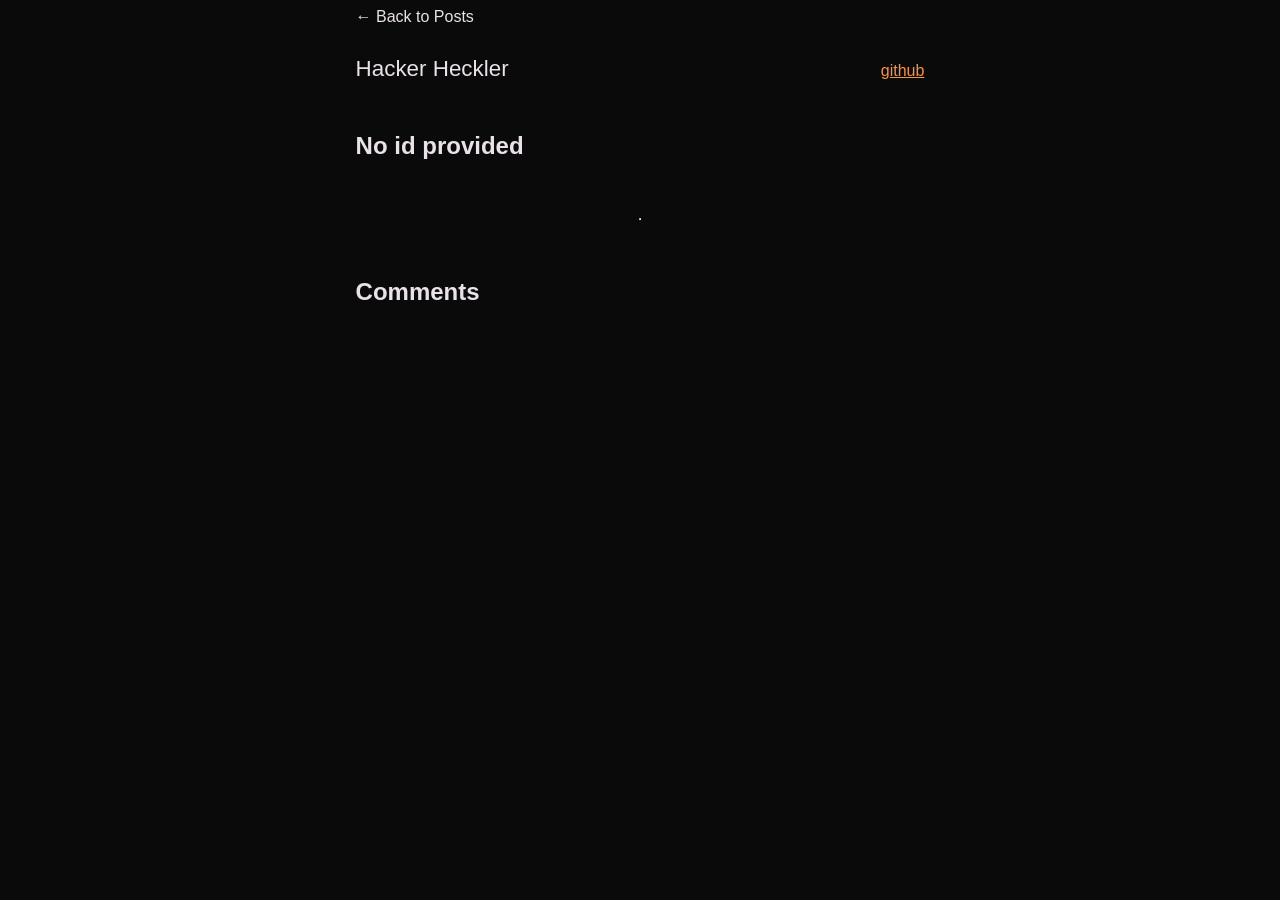
==== comments.html @ 967e68d7 "Comments page added" ====
<!DOCTYPE html>
<html lang="en">
<head>
    <meta charset="UTF-8">
    <title>Comments</title>
    <link rel="stylesheet" href="style.css">
</head>
<body>
    <div class="full">
        <a href="index.html" class="back-link">&larr;  Back to Posts</a>
        <div class="top">
            <a class="titletext" href="/">Hacker Heckler</a>
            <a href="https://github.com/git-notion" class="github">github</a>
        </div>
        <div id="loading-spinner">Loading comments...</div>
        
        <div id="post-details"></div>
        <hr>
        <h2>Comments</h2>
        <ul id="comments-list">

        </ul>
    </div>

</body>
<script src="utils.js"></script>
<script src="comments.js"></script>
</html>
---- style.css ----
*{
    background-color: #0a0a0a;
    color: #e9e2e8;
    box-sizing: border-box;
    font-family: "Roberto", sans-serif;
}
.full{
    margin: 0 auto;
    width: min(45%,100% - 20px);
    display: flex;
    flex-direction: column;
    gap: 30px;
}
.titletext{
    text-decoration: none; 
    color: inherit; 
    font-size: 1.4em;    
}
.titletext:hover{
    text-decoration: none; 
    color: inherit; 
    font-size: 1.4em;    
}
a{
    text-decoration: none;
}
a:hover{
    text-decoration: underline;
    color: rgb(251 146 60);
}
button{
    all: unset;
    cursor: pointer;
}
button:hover{
    color: rgb(251 146 60);
    text-decoration: underline;
}
.top{
    display: flex;
    align-items: baseline;
    justify-content: space-between;
}
.navgn-bars{
    display: flex;
    justify-content:flex-start;
    gap: 15px;
    font-size: 0.91em;
}
.github{
    text-decoration: underline;
    color: rgb(251 146 60);;
}
ul{
    list-style-type: none;
    padding: 10px;
    display: flex;
    flex-direction: column;
    gap: 20px;
}

.story-card h3,
.story-card a,
.story-card p,
.story-card div,
.story-card span {
    background-color: transparent !important;
}
.story-card{
    transition: background-color 0.2s ease;
    padding: 10px;
}

li:hover .story-card {
    background-color: #2c2c2c; 
    transition: background-color 0.2s ease;
}
.indiv{
    color: rgb(251 146 60);
    text-decoration: underline;
    cursor: pointer;
}
.story-meta {
    font-size: 0.9rem;
    color: #888; 
}

.meta-item {
    margin-right: 8px;
}
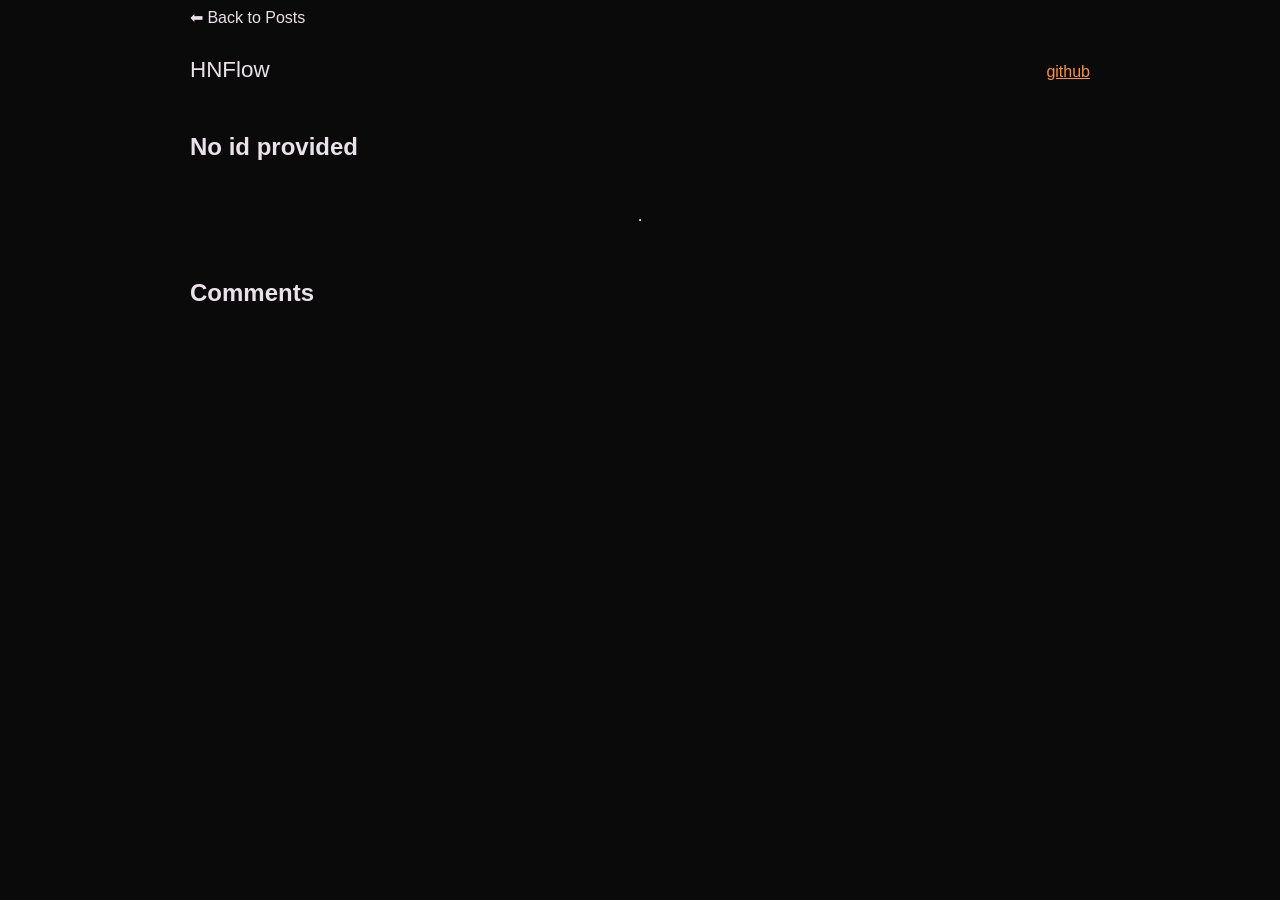
==== commit 884576e6: "Prepare for Deployment" ====
--- a/comments.html
+++ b/comments.html
@@ -2,27 +2,32 @@
 <html lang="en">
 <head>
     <meta charset="UTF-8">
-    <title>Comments</title>
-    <link rel="stylesheet" href="style.css">
+    <title>HNFlow</title>
+    <link rel="icon" type="image/jpg" href="/assets/images.jpg">
+    <link rel="stylesheet" href="css/style.css">
+    <link rel="stylesheet" href="css/comment.css">
 </head>
 <body>
     <div class="full">
-        <a href="index.html" class="back-link">&larr;  Back to Posts</a>
+        <a href="index.html" class="back-link">⬅  Back to Posts</a>
         <div class="top">
-            <a class="titletext" href="/">Hacker Heckler</a>
+            <a class="titletext" href="/">HNFlow</a>
             <a href="https://github.com/git-notion" class="github">github</a>
         </div>
         <div id="loading-spinner">Loading comments...</div>
         
         <div id="post-details"></div>
         <hr>
-        <h2>Comments</h2>
+        <h2 id="counter">Comments</h2>
         <ul id="comments-list">
 
         </ul>
+        <div id="sentinel"></div>
     </div>
 
 </body>
-<script src="utils.js"></script>
-<script src="comments.js"></script>
+<script src="js/comments.js"></script>
+<script src="js/script.js"></script>
+<script src="js/utils.js"></script>
+<script src="js/lazyloader.js"></script>
 </html>
--- a/css/style.css
+++ b/css/style.css
@@ -0,0 +1,161 @@
+*{
+    background-color: #0a0a0a;
+    color: #e9e2e8;
+    box-sizing: border-box;
+    font-family: "Roberto", sans-serif;
+}
+.full{
+    max-width: 900px;
+    width: min(95%, 900px);
+    margin: auto;
+    display: flex;
+    flex-direction: column;
+    gap: 30px;
+}
+.titletext{
+    text-decoration: none; 
+    color: inherit; 
+    font-size: 1.4em;    
+}
+.titletext:hover{
+    text-decoration: none; 
+    color: inherit; 
+    font-size: 1.4em;    
+}
+a{
+    text-decoration: none;
+}
+a:hover{
+    text-decoration: underline;
+    color: rgb(251 146 60);
+}
+button{
+    all: unset;
+    cursor: pointer;
+}
+button:hover{
+    color: rgb(251 146 60);
+    text-decoration: underline;
+}
+.top{
+    display: flex;
+    align-items: baseline;
+    justify-content: space-between;
+}
+.navgn-bars{
+    display: flex;
+    justify-content:flex-start;
+    gap: 15px;
+    font-size: 0.91em;
+}
+.github{
+    text-decoration: underline;
+    color: rgb(251 146 60);;
+}
+ul{
+    list-style-type: none;
+    padding: 10px;
+    display: flex;
+    flex-direction: column;
+    gap: 20px;
+}
+
+.story-card h3,
+.story-card a,
+.story-card p,
+.story-card div,
+.story-card span,
+.story-card img,
+.story-card pre,
+.story-card code {
+    background-color: transparent !important;
+}
+.story-card{
+    transition: background-color 0.2s ease;
+    padding: 10px;
+}
+
+li:hover .story-card {
+    background-color: #2c2c2c; 
+    transition: background-color 0.2s ease;
+}
+.indiv{
+    color: rgb(251 146 60);
+    text-decoration: underline;
+    cursor: pointer;
+}
+.story-meta {
+    font-size: 0.9rem;
+    color: #888; 
+}
+
+.meta-item {
+    margin-right: 8px;
+}
+#each{
+    transition: background-color 0.2s ease;
+    padding: 10px;
+}
+#each div,
+#each a,
+#each span {
+    background-color: transparent !important;
+}
+#each:hover{
+    background-color: #2c2c2c; 
+    transition: background-color 0.2s ease;
+}
+.pagination-controls{
+    display: flex;
+    color: #cc3333;
+    flex-direction: row;
+    align-items: center;
+    justify-content:center;
+    padding-bottom: 20px;
+    font-weight: 600;
+    gap: 10px;
+}
+#page-info{
+    font-size: 2.125rem;
+    line-height: 1.75rem;
+}
+.butt{
+    background-color: #000000;
+    color: #e9e2e8;
+    display: flex;
+    justify-content: center;
+    align-items: center;
+    border-radius: .375rem;
+    padding: .5rem;
+    width: 3rem;
+    height: 3rem;
+}
+.butt:hover{
+    text-decoration: none;
+}
+#upv {
+    width: 16px;
+    height: 16px;
+    vertical-align: middle;
+    margin: 0 3px;
+    color: #e9e2e8;
+}
+.posts-text *{
+    background-color: transparent !important;
+}
+.posts-text pre {
+    background: #e1dada;
+    padding: 12px;
+    border-radius: 6px;
+    overflow-x: hidden;
+    white-space: pre-wrap;
+    word-break: break-word;
+
+    margin: 12px 0;
+}
+
+.posts-text code {
+    font-family: Consolas, Monaco, monospace;
+    font-size: 0.95rem;
+    background: #f3e8e8;
+}
--- a/css/comment.css
+++ b/css/comment.css
@@ -0,0 +1,22 @@
+.comment {
+    /* transition: background-color .2s; */
+    padding: 8px;
+    border-radius: 6px;
+}
+#sentinel{
+    height:50px;
+}
+.comment:hover,
+.comment:hover * {
+    background: #2b2b2b;
+}
+.comment h3,
+.comment a,
+.comment p,
+.comment div,
+.comment span {
+    background-color: transparent !important;
+}
+.toggle:hover{
+    cursor: pointer;
+}
